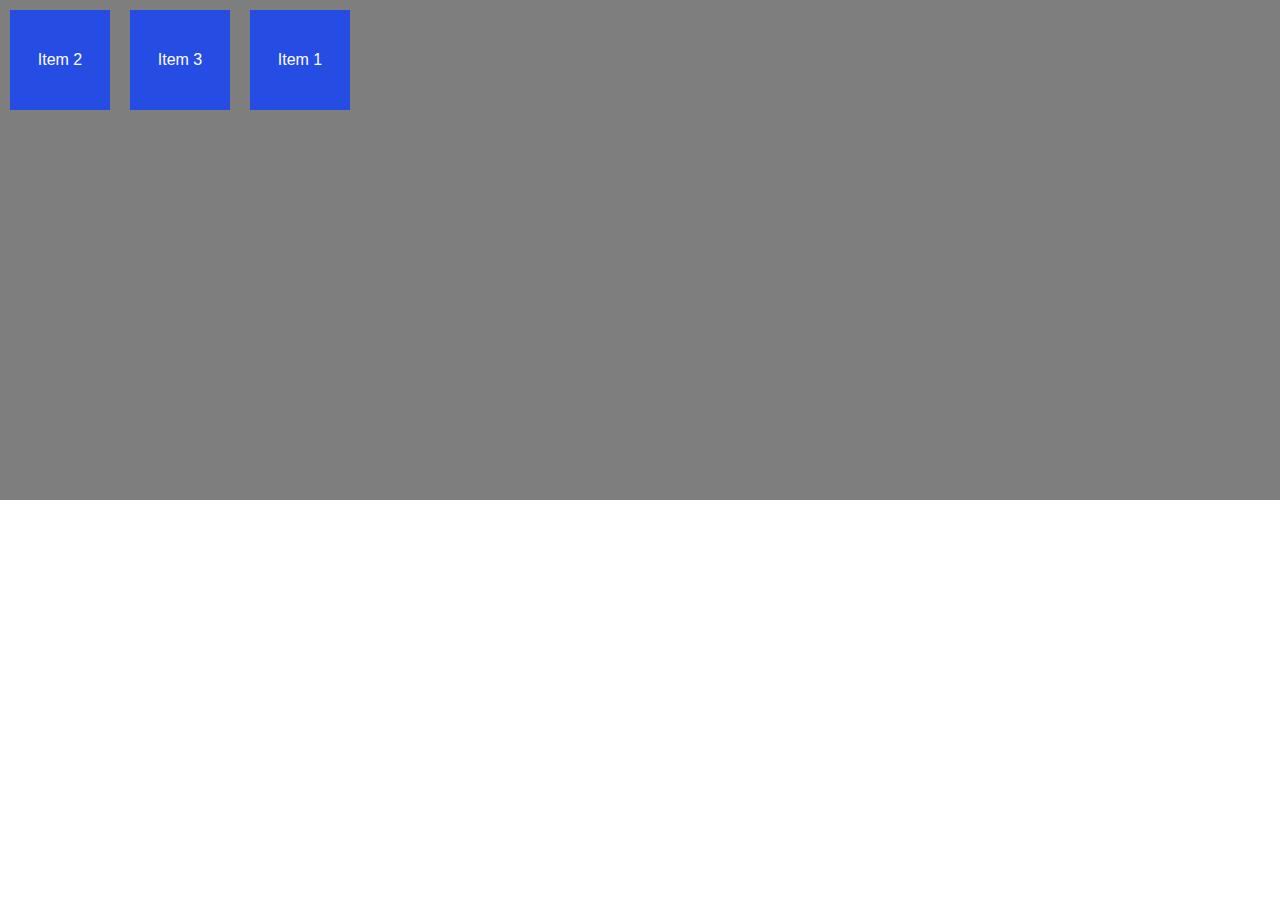
==== index.html @ 3ab20ecc "iniital commit" ====
<!DOCTYPE html>
<html lang="en">
<head>
    <meta charset="UTF-8">
    <meta http-equiv="X-UA-Compatible" content="IE=edge">
    <meta name="viewport" content="width=device-width, initial-scale=1.0">
    <link rel="stylesheet" href="style.css">
    <title>FlexBox Practice</title>
</head>
<body>
    <div class="flex-container">
        <div class="item">Item 1</div>
        <div class="item">Item 2</div>
        <div class="item">Item 3</div>
        <!-- <div class="item">Item 3</div>
        <div class="item">Item 3</div>
        <div class="item">Item 3</div>
        <div class="item">Item 3</div>
        <div class="item">Item 3</div>
        <div class="item">Item 3</div>
    </div> -->
</body>
</html>
---- style.css ----
/* base css  */

*{
    box-sizing: border-box;
    margin: 0;
    padding: 0;
}

body{
    font-family: Arial, Helvetica, sans-serif;
}

.flex-container{
    display: flex;
    background-color: #7e7e7e;
    height: 500px; 

    /* JUSTIFY CONTENT  */
    /* puts items at the end of container */
    /* justify-content: end; */

    /* puts items at the start of container  */
    /* justify-content: start; */

    /* puts items at the center of container  */
    /* justify-content: center; */

    /* puts remaining space around items equally  */
    /* justify-content: space-around; */

    /* puts remaining space between items  */
    /* justify-content: space-between; */
  

    /* ALIGN ITEMS  */
    /* align-items: center; */
    /* align-items: start; */
    /* align-items: end; */

    /* COLUMN AND FLEX DIRECTION  */
    /* flex-direction: column;
    justify-content: center;
    align-items: center; */

    /* FLEX WRAP  */
    flex-wrap: wrap;
}

.item{
    display: flex;
    width: 100px;
    height: 100px;
    background: #254de4;
    color: white;
    margin: 10px;
    /* CENTERING CONTENT WITH FLEXBOX  */
    align-items: center;
    justify-content: center;
}

/* ALIGN SELF  */
.item:nth-of-type(1){
    order: 3;
    /* align-self: center; */
}
.item:nth-of-type(2){
    order: 1;
    /* align-self: start; */
}
.item:nth-of-type(3){
    order: 2;
    /* align-self: end; */
}
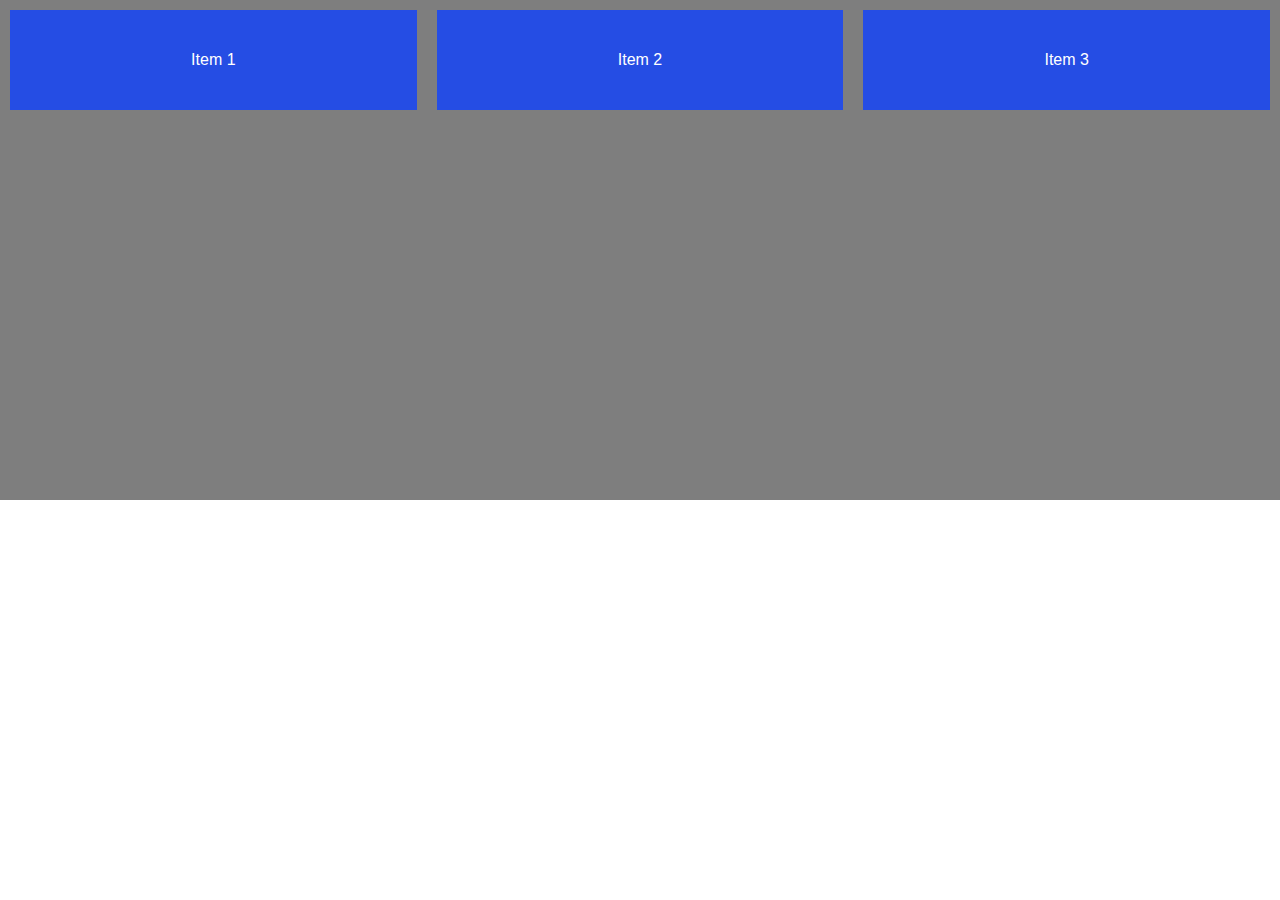
==== commit f981cbd1: "all concepts covered" ====
--- a/index.html
+++ b/index.html
@@ -17,7 +17,7 @@
         <div class="item">Item 3</div>
         <div class="item">Item 3</div>
         <div class="item">Item 3</div>
-        <div class="item">Item 3</div>
-    </div> -->
+        <div class="item">Item 3</div> -->
+    </div> 
 </body>
 </html>--- a/style.css
+++ b/style.css
@@ -11,7 +11,7 @@
 }
 
 .flex-container{
-    display: flex;
+    display: flex; 
     background-color: #7e7e7e;
     height: 500px; 
 
@@ -38,11 +38,11 @@
     /* align-items: end; */
 
     /* COLUMN AND FLEX DIRECTION  */
-    /* flex-direction: column;
-    justify-content: center;
-    align-items: center; */
+    /* flex-direction: column; */
+    /* justify-content: center; */
+    /* align-items: center; */
 
-    /* FLEX WRAP  */
+    /* FLEX WRAP - causes elements to go to next line when there is no space left*/
     flex-wrap: wrap;
 }
 
@@ -56,20 +56,39 @@
     /* CENTERING CONTENT WITH FLEXBOX  */
     align-items: center;
     justify-content: center;
+    flex-basis: 500px;
+    /* the minimum width of an element. if you go below this width the element will wrap*/
+    /* flex-basis: 500px; */
+
+    /* flex property - combines all of the flex attributes  */
+    /* flex: 1 0 300px; */
+
+
+    flex: 1; /*flex-grow: 1, flex-shrink: 0, flex-basis: 0;*/ 
 }
 
 /* ALIGN SELF  */
 .item:nth-of-type(1){
-    order: 3;
-    /* align-self: center; */
+    /* order: 3; */
+    /* align-self: start; */
+
+    /* flex-grow: 2; */
+
+    /* flex-shrink: 1; */
 }
 .item:nth-of-type(2){
-    order: 1;
-    /* align-self: start; */
+    /* order: 3; */
+    /* align-self: center; */
+    /* flex-grow: 1; */
+
+    /* flex-shrink: 2; */
 }
 .item:nth-of-type(3){
-    order: 2;
+    /* order: 2; */
     /* align-self: end; */
+    /* flex-grow: 3; */
+    /* flex-shrink: 3; */
 }
 
 
+/* FLEX BASIS, FLEX GROW, FLEX SHRINK, THE FLEX PROPERTY  */